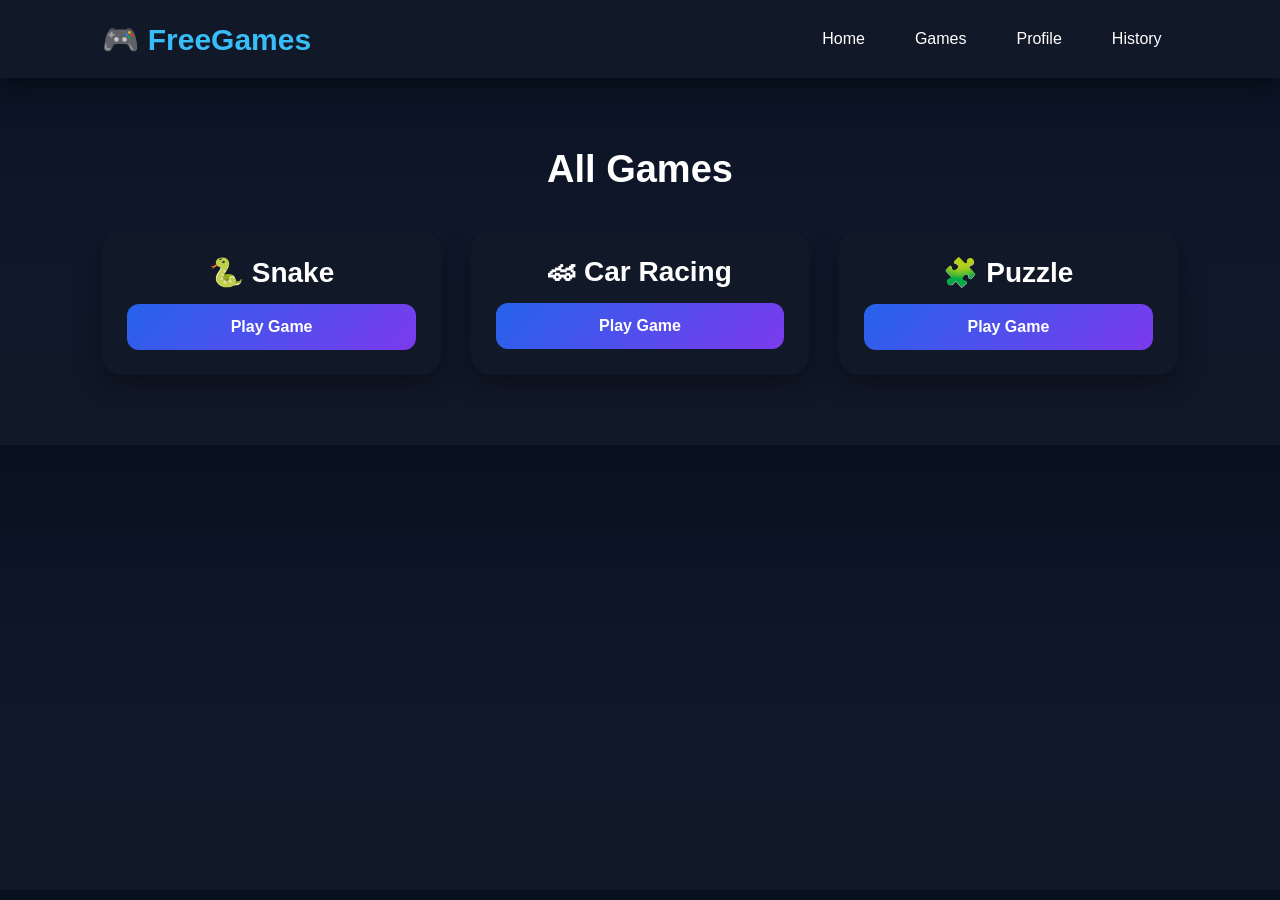
==== games.html @ e1990f20 "Create games.html" ====
<!DOCTYPE html>
<html lang="en">
<head>
<meta charset="UTF-8">
<meta name="viewport" content="width=device-width, initial-scale=1.0">
<title>Games | FreeGames</title>

<link rel="stylesheet" href="style.css">
</head>

<body>

<header class="navbar">

<div class="logo">🎮 FreeGames</div>

<nav>

<a href="index.html">Home</a>

<a href="games.html">Games</a>

<a href="profile.html">Profile</a>

<a href="history.html">History</a>

</nav>

</header>

<section class="popularGames">

<h2>All Games</h2>

<div class="gamesGrid">

<div class="gameCard">

<h3>🐍 Snake</h3>

<button class="playBtn">Play Game</button>

</div>

<div class="gameCard">

<h3>🏎 Car Racing</h3>

<button class="playBtn">Play Game</button>

</div>

<div class="gameCard">

<h3>🧩 Puzzle</h3>

<button class="playBtn">Play Game</button>

</div>

</div>

</section>

<script src="script.js"></script>

</body>
</html>
---- style.css ----
*{
margin:0;
padding:0;
box-sizing:border-box;
font-family:'Poppins',sans-serif;
}

body{
background:#0b1120;
color:#fff;
}

a{
text-decoration:none;
color:white;
}

.navbar{
display:flex;
justify-content:space-between;
align-items:center;
padding:20px 8%;
background:#111827;
position:sticky;
top:0;
z-index:1000;
box-shadow:0 8px 20px rgba(0,0,0,.35);
}

.logo{
font-size:30px;
font-weight:700;
color:#38bdf8;
}

.logo span{
color:#ffffff;
}

nav{
display:flex;
gap:18px;
align-items:center;
}

nav a{
padding:10px 16px;
border-radius:10px;
transition:.3s;
}

nav a:hover{
background:#1e293b;
color:#38bdf8;
}

.loginBtn{
background:#334155;
padding:10px 20px;
border-radius:10px;
}

.signupBtn{
background:linear-gradient(135deg,#2563eb,#7c3aed);
padding:10px 22px;
border-radius:12px;
font-weight:600;
box-shadow:0 10px 25px rgba(37,99,235,.35);
transition:.3s;
}

.signupBtn:hover{
transform:translateY(-3px);
}

.hero{
text-align:center;
padding:100px 20px;
background:linear-gradient(180deg,#111827,#0b1120);
}

.hero h1{
font-size:55px;
margin-bottom:20px;
}

.hero p{
font-size:20px;
opacity:.8;
margin-bottom:35px;
}

.heroSearch{
display:flex;
justify-content:center;
gap:10px;
flex-wrap:wrap;
}

.heroSearch input{
width:420px;
max-width:90%;
padding:16px;
border:none;
border-radius:12px;
font-size:17px;
outline:none;
}

.heroSearch button{
padding:16px 30px;
border:none;
border-radius:12px;
background:#2563eb;
color:white;
font-size:16px;
font-weight:600;
cursor:pointer;
transition:.3s;
}

.heroSearch button:hover{
background:#1d4ed8;
}

.playNow{
display:inline-block;
margin-top:35px;
padding:16px 40px;
background:linear-gradient(135deg,#2563eb,#7c3aed);
border-radius:14px;
font-size:18px;
font-weight:700;
box-shadow:0 15px 35px rgba(37,99,235,.4);
transition:.3s;
}

.playNow:hover{
transform:translateY(-4px);
}
.categories{
padding:70px 8%;
}

.categories h2{
text-align:center;
font-size:38px;
margin-bottom:40px;
}

.categoryGrid{
display:grid;
grid-template-columns:repeat(auto-fit,minmax(180px,1fr));
gap:25px;
}

.categoryCard{
background:#1e293b;
padding:35px 20px;
text-align:center;
border-radius:18px;
font-size:22px;
font-weight:600;
cursor:pointer;
transition:.35s;
border:2px solid transparent;
}

.categoryCard:hover{
transform:translateY(-8px);
background:#2563eb;
border-color:#38bdf8;
box-shadow:0 15px 30px rgba(37,99,235,.4);
}

.popularGames{
padding:70px 8%;
}

.popularGames h2{
text-align:center;
font-size:38px;
margin-bottom:40px;
}

.gamesGrid{
display:grid;
grid-template-columns:repeat(auto-fit,minmax(260px,1fr));
gap:30px;
}

.gameCard{
background:#111827;
border-radius:20px;
padding:25px;
text-align:center;
transition:.35s;
box-shadow:0 10px 25px rgba(0,0,0,.35);
}

.gameCard:hover{
transform:translateY(-10px);
box-shadow:0 20px 40px rgba(37,99,235,.35);
}

.gameCard h3{
font-size:28px;
margin-bottom:15px;
}

.gameCard p{
opacity:.8;
margin-bottom:20px;
}

.gameCard button{
width:100%;
padding:14px;
border:none;
border-radius:12px;
background:linear-gradient(135deg,#2563eb,#7c3aed);
color:white;
font-size:16px;
font-weight:600;
cursor:pointer;
transition:.3s;
}

.gameCard button:hover{
transform:scale(1.05);
}
.footer{
background:#111827;
padding:60px 8%;
text-align:center;
margin-top:80px;
}

.footer-logo{
font-size:32px;
font-weight:700;
color:#38bdf8;
margin-bottom:15px;
}

.footer-tagline{
font-size:18px;
opacity:.8;
margin-bottom:25px;
}

.footer-links{
display:flex;
justify-content:center;
flex-wrap:wrap;
gap:20px;
margin-bottom:25px;
}

.footer-links a{
color:white;
transition:.3s;
}

.footer-links a:hover{
color:#38bdf8;
}

.socials{
display:flex;
justify-content:center;
gap:20px;
margin-bottom:25px;
}

.socials a{
padding:10px 18px;
background:#1e293b;
border-radius:10px;
transition:.3s;
}

.socials a:hover{
background:#2563eb;
}

.copyright{
opacity:.7;
margin-top:15px;
}

.owner{
margin-top:12px;
font-size:18px;
font-weight:600;
color:#38bdf8;
}

@media(max-width:900px){

.navbar{
flex-direction:column;
gap:20px;
}

nav{
flex-wrap:wrap;
justify-content:center;
}

.hero h1{
font-size:38px;
}

.hero p{
font-size:16px;
}

.heroSearch{
flex-direction:column;
align-items:center;
}

.heroSearch input{
width:95%;
}

.heroSearch button{
width:95%;
}

.categoryGrid,
.gamesGrid{
grid-template-columns:1fr;
}

.footer-links{
flex-direction:column;
}

.socials{
flex-wrap:wrap;
}

}
html{
scroll-behavior:smooth;
}

button,
.signupBtn,
.playNow{
transition:.35s ease;
}

button:hover,
.signupBtn:hover,
.playNow:hover{
transform:translateY(-5px) scale(1.03);
}

.categoryCard,
.gameCard{
transition:.35s ease;
}

.categoryCard:hover,
.gameCard:hover{
transform:translateY(-10px);
}

.hero h1{
animation:fadeUp 1s ease;
}

.hero p{
animation:fadeUp 1.3s ease;
}

.heroSearch{
animation:fadeUp 1.6s ease;
}

.playNow{
animation:fadeUp 1.9s ease;
}

@keyframes fadeUp{

0%{
opacity:0;
transform:translateY(50px);
}

100%{
opacity:1;
transform:translateY(0);
}

}

body{

background:linear-gradient(
180deg,
#08111f,
#0f172a,
#111827
);

}

::-webkit-scrollbar{
width:10px;
}

::-webkit-scrollbar-track{
background:#111827;
}

::-webkit-scrollbar-thumb{
background:#2563eb;
border-radius:10px;
}

::-webkit-scrollbar-thumb:hover{
background:#3b82f6;
}
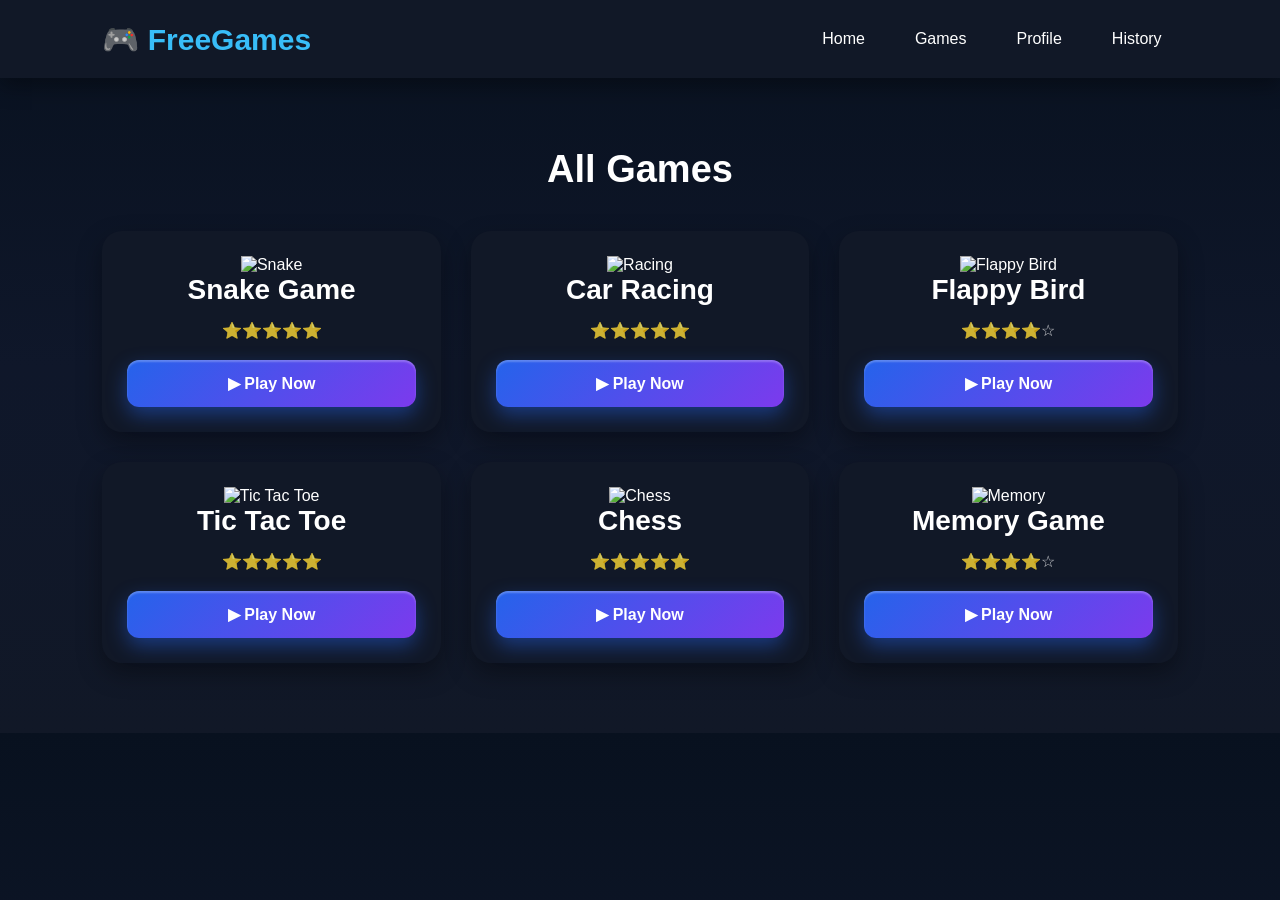
==== commit a3a2a916: "Update games.html" ====
--- a/games.html
+++ b/games.html
@@ -36,25 +36,75 @@
 
 <div class="gameCard">
 
-<h3>🐍 Snake</h3>
+<img src="images/snake.jpg" alt="Snake">
 
-<button class="playBtn">Play Game</button>
+<h3>Snake Game</h3>
+
+<p>⭐⭐⭐⭐⭐</p>
+
+<a href="snake.html">
+<button class="playBtn">▶ Play Now</button>
+</a>
 
 </div>
 
 <div class="gameCard">
 
-<h3>🏎 Car Racing</h3>
+<img src="images/racing.jpg" alt="Racing">
 
-<button class="playBtn">Play Game</button>
+<h3>Car Racing</h3>
+
+<p>⭐⭐⭐⭐⭐</p>
+
+<button class="playBtn">▶ Play Now</button>
 
 </div>
 
 <div class="gameCard">
 
-<h3>🧩 Puzzle</h3>
+<img src="images/flappybird.jpg" alt="Flappy Bird">
 
-<button class="playBtn">Play Game</button>
+<h3>Flappy Bird</h3>
+
+<p>⭐⭐⭐⭐☆</p>
+
+<button class="playBtn">▶ Play Now</button>
+
+</div>
+
+<div class="gameCard">
+
+<img src="images/tictactoe.jpg" alt="Tic Tac Toe">
+
+<h3>Tic Tac Toe</h3>
+
+<p>⭐⭐⭐⭐⭐</p>
+
+<button class="playBtn">▶ Play Now</button>
+
+</div>
+
+<div class="gameCard">
+
+<img src="images/chess.jpg" alt="Chess">
+
+<h3>Chess</h3>
+
+<p>⭐⭐⭐⭐⭐</p>
+
+<button class="playBtn">▶ Play Now</button>
+
+</div>
+
+<div class="gameCard">
+
+<img src="images/memory.jpg" alt="Memory">
+
+<h3>Memory Game</h3>
+
+<p>⭐⭐⭐⭐☆</p>
+
+<button class="playBtn">▶ Play Now</button>
 
 </div>
 
--- a/style.css
+++ b/style.css
@@ -425,4 +425,28 @@
 
 ::-webkit-scrollbar-thumb:hover{
 background:#3b82f6;
+}
+.playBtn{
+background:linear-gradient(145deg,#2563eb,#7c3aed);
+color:#fff;
+padding:14px 30px;
+border:none;
+border-radius:15px;
+font-size:16px;
+font-weight:700;
+cursor:pointer;
+box-shadow:
+0 8px 20px rgba(37,99,235,.45),
+inset 0 2px 2px rgba(255,255,255,.25);
+transition:.3s;
+}
+
+.playBtn:hover{
+transform:translateY(-4px);
+box-shadow:
+0 15px 30px rgba(37,99,235,.6);
+}
+
+.playBtn:active{
+transform:scale(.96);
 }
